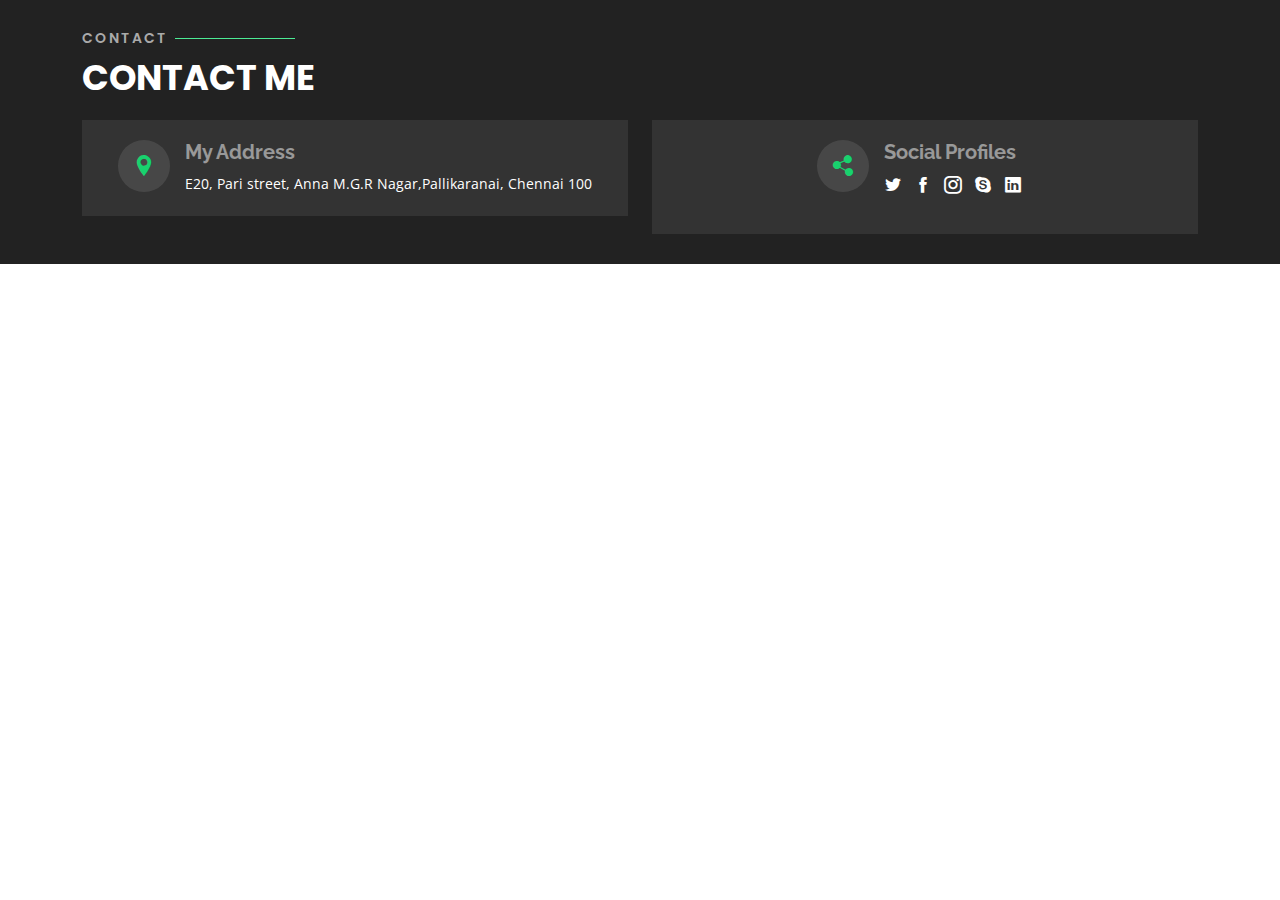
==== contact.html @ d28a2ad4 "add contact-page layout." ====
<!DOCTYPE html>
<html lang="en">
<head>
    <meta charset="UTF-8">
    <meta http-equiv="X-UA-Compatible" content="IE=edge">
    <meta name="viewport" content="width=device-width, initial-scale=1.0">
    <title>Document</title>

        <!-- RESET CSS -->
        <link rel="stylesheet" href="./css/reset.css">

        <!-- GOOGLE FONTS -->
        <link rel="preconnect" href="https://fonts.googleapis.com">
        <link rel="preconnect" href="https://fonts.gstatic.com" crossorigin>
        <link href="https://fonts.googleapis.com/css2?family=Open+Sans:ital,wght@0,300;0,400;0,600;1,300;1,400;1,600;1,700&family=Poppins:ital,wght@0,300;0,400;0,500;0,600;0,700;1,300;1,400;1,500;1,600;1,700&family=Raleway:ital,wght@0,300;0,400;0,500;0,600;0,700;1,300;1,400;1,500;1,600;1,700&display=swap" rel="stylesheet">
    
        <!-- BOOTSTRAP CDN -->
        <link href="https://cdn.jsdelivr.net/npm/bootstrap@5.0.2/dist/css/bootstrap.min.css" rel="stylesheet">
    
        <!-- MAIN STYLES CSS-->
        <link rel="stylesheet" href="./css/styles.css">
        <link rel="stylesheet" href="./css/contact.css">
    
        <!-- ICOFONT -->
        <link rel="stylesheet" href="./css/icofont.min.css">

</head>
<body>
    
    <!-- Contact Section -->
    <section id="contact">
        <div class="container">

            <div class="contact-heading">
                <h2>CONTACT</h2>
            </div>

            <div class="contact-title">
                <p>CONTACT ME</p>
            </div>

            <div class="contact-cnt">
                <div class="row">

                    <div class="col col-sm-12 col-md-6">
                        <div class="contact-cnt-addr d-flex justify-content-center">
                            
                            <div class="contact-cnt-addr-icon">
                                <i class="icofont-location-pin"></i>
                            </div>
                            
                            <div class="contact-cnt-addr-itm">
                                <div class="contact-cnt-addr-itm-hdng">
                                    <h3>My Address</h3>
                                </div>
                                <div class="contact-cnt-addr-itm-elem">
                                    <p>E20, Pari street, Anna M.G.R Nagar,Pallikaranai, Chennai 100</p>
                                </div>
                            </div>
                        </div>
                    </div>

                    <div class="col col-sm-12 col-md-6">
                        <div class="contact-cnt-links d-flex justify-content-center mt-4 mt-md-0">
                            
                            <div class="contact-cnt-links-icon">
                                <i class="icofont-share"></i>
                            </div>
                            
                            <div class="contact-cnt-links-itm">
                                <div class="contact-cnt-links-itm-hdng">
                                    <h3>Social Profiles</h3>
                                </div>
                                <div class="contact-cnt-links-itm-elem">
                                    <ul class="list-unstyled d-flex">
                                        <li><a href=""><i class="icofont-twitter"></i></a></li>
                                        <li><a href=""><i class="icofont-facebook"></i></a></li>
                                        <li><a href=""><i class="icofont-instagram"></i></a></li>
                                        <li><a href=""><i class="icofont-skype"></i></a></li>
                                        <li><a href=""><i class="icofont-linkedin"></i></a></li>
                                    </ul>
                                </div>
                            </div>
                        </div>
                    </div>

                    <div class="col-12"></div>

                    <div class="col-12"></div>
                </div>
            </div>

        </div>
    </section>

        <!-- BOOTSTRAP CDN -->
        <script src="https://cdn.jsdelivr.net/npm/bootstrap@5.0.2/dist/js/bootstrap.bundle.min.js"></script>
        <script src="https://cdn.jsdelivr.net/npm/@popperjs/core@2.9.2/dist/umd/popper.min.js"></script>
        <script src="https://cdn.jsdelivr.net/npm/bootstrap@5.0.2/dist/js/bootstrap.min.js"></script>
</body>
</html>
---- css/styles.css ----
body {
  font-family: "Open Sans", sans-serif;
  font-family: "Poppins", sans-serif;
  font-family: "Raleway", sans-serif;
}

#hero {
  background-color: #050505;
  display: flex;
  align-items: center;
  height: 92vh;
}

/* Navbar */
#hero .nav-bucket .nav-btn {
  text-align: right;
}

#hero .nav-bucket .nav-btn .nav-toggle {
  border: none;
  background: none;
}

#hero .nav-bucket .nav-btn .nav-toggle i {
  color: #fff;
  font-size: 28px;
}

#hero .nav-bucket .nav-links .links {
}

#hero .nav-bucket .nav-links .links li {
}

#hero .nav-bucket .nav-links .links li a {
  text-decoration: none;
  color: rgba(255, 255, 255, 0.7);
}

/* Hero Content */
#hero .hero-cnt .hero-cnt-hdng {
}

#hero .hero-cnt .hero-cnt-hdng h1 {
  font-size: 36px;
  font-weight: 700;
  color: #fff;
  text-align: center;
  font-family: "Poppins", sans-serif;
}

#hero .hero-cnt .hero-cnt-title {
  margin: 20px 0 8px;
}

#hero .hero-cnt .hero-cnt-title h2 {
  color: rgba(255, 255, 255, 0.8);
  font-size: 20px;
  line-height: 30px;
  font-family: "Raleway", sans-serif;
}

#hero .hero-cnt .hero-cnt-title span {
  color: #fff;
  border-bottom: 2px solid #18d26e;
  padding-bottom: 2px;
}

#hero .social-links {
  margin-top: 40px;
  text-align: center;
}

#hero .social-links a {
  display: inline-block;
  text-decoration: none;
  text-align: center;
  font-size: 16px;
  background: rgba(255, 255, 255, 0.1);
  height: 40px;
  width: 40px;
  line-height: 40px;
  border-radius: 50%;
  margin-right: 5px;
}

#hero .social-links i {
  color: #fff;
}

#credits {
  background: rgba(0, 0, 0, 0.8);
}

#credits .crdts-cnt {
  padding: 10px;
  text-align: center;
}

#credits .crdts-cnt p {
  margin: 0;
  font-size: 13px;
  color: #fff;
  font-weight: 500;
}

#credits .crdts-cnt a {
  color: #18d26e;
  text-decoration: none;
}

@media (min-width: 576px) {
  #hero .hero-cnt .hero-cnt-title h2 {
    text-align: center;
  }
}

@media (min-width: 768px) {
}

@media (min-width: 992px) {
  #hero .nav-bucket .nav-btn .nav-toggle i {
    display: none;
  }

  #hero .social-links {
    margin-top: 70px;
    text-align: center;
  }
}

@media (min-width: 1200px) {
  #hero .hero-cnt .hero-cnt-hdng h1 {
    text-align: left;
  }

  #hero .hero-cnt .hero-cnt-title h2 {
    text-align: left;
  }

  #hero .social-links {
    text-align: left;
  }

  #credits .crdts-cnt {
    text-align: right;
  }
}

@media (min-width: 1400px) {
}
---- css/contact.css ----
body {
  font-family: "Open Sans", sans-serif;
  font-family: "Poppins", sans-serif;
  font-family: "Raleway", sans-serif;
}

#contact {
  background-color: #222222;
  padding: 30px;
}

#contact .contact-heading {
  position: relative;
  margin-bottom: 5px;
}

#contact .contact-heading h2 {
  color: #aaaaaa;
  font-size: 14px;
  font-weight: 600;
  font-family: "Poppins", sans-serif;
  margin: 0;
  letter-spacing: 2px;
}

#contact .contact-heading h2::after {
  content: "";
  position: absolute;
  border-bottom: 1px solid #4ceb95;
  width: 120px;
  height: 1px;
  top: 8px;
  left: 93px;
}

#contact .contact-title {
}

#contact .contact-title p {
  font-size: 35px;
  font-weight: 700;
  color: #fff;
  font-family: "Poppins", sans-serif;
}

#contact .contact-cnt {
}

#contact .contact-cnt .contact-cnt-addr {
  background: rgba(255, 255, 255, 0.08);
  padding: 20px;
}

#contact .contact-cnt .contact-cnt-addr .contact-cnt-addr-icon {
}

#contact .contact-cnt .contact-cnt-addr .contact-cnt-addr-icon i {
  font-size: 24px;
  display: inline-block;
  color: #18d26e;
  background: rgba(255, 255, 255, 0.1);
  border-radius: 50%;
  padding: 14px;
}

#contact .contact-cnt .contact-cnt-addr .contact-cnt-addr-itm {
  margin-left: 15px;
}

#contact
  .contact-cnt
  .contact-cnt-addr
  .contact-cnt-addr-itm
  .contact-cnt-addr-itm-hdng {
}

#contact
  .contact-cnt
  .contact-cnt-addr
  .contact-cnt-addr-itm
  .contact-cnt-addr-itm-hdng
  h3 {
  font-size: 20px;
  font-weight: 700;
  color: rgba(255, 255, 255, 0.5);
  font-family: "Raleway", sans-serif;
}

#contact
  .contact-cnt
  .contact-cnt-addr
  .contact-cnt-addr-itm
  .contact-cnt-addr-itm-elem {
}

#contact
  .contact-cnt
  .contact-cnt-addr
  .contact-cnt-addr-itm
  .contact-cnt-addr-itm-elem
  p {
  font-size: 14px;
  line-height: 24px;
  color: #fff;
  font-family: "Open Sans", sans-serif;
  margin: 0;
}

#contact .contact-cnt .contact-cnt-links {
  background: rgba(255, 255, 255, 0.08);
  padding: 20px;
}

#contact .contact-cnt .contact-cnt-links .contact-cnt-links-icon {
}

#contact .contact-cnt .contact-cnt-links .contact-cnt-links-icon i {
  font-size: 24px;
  display: inline-block;
  color: #18d26e;
  background: rgba(255, 255, 255, 0.1);
  border-radius: 50%;
  padding: 14px;
}

#contact .contact-cnt .contact-cnt-links .contact-cnt-links-itm {
  margin-left: 15px;
}

#contact
  .contact-cnt
  .contact-cnt-links
  .contact-cnt-links-itm
  .contact-cnt-links-itm-hdng {
}

#contact
  .contact-cnt
  .contact-cnt-links
  .contact-cnt-links-itm
  .contact-cnt-links-itm-hdng
  h3 {
  font-size: 20px;
  font-weight: 700;
  color: rgba(255, 255, 255, 0.5);
  font-family: "Raleway", sans-serif;
}

#contact
  .contact-cnt
  .contact-cnt-links
  .contact-cnt-links-itm
  .contact-cnt-links-itm-elem {
}

#contact
  .contact-cnt
  .contact-cnt-links
  .contact-cnt-links-itm
  .contact-cnt-links-itm-elem
  a {
  font-size: 18px;
  line-height: 24px;
  color: #fff;
  font-family: "Open Sans", sans-serif;
  margin-right: 12px;
  text-decoration: none;
}
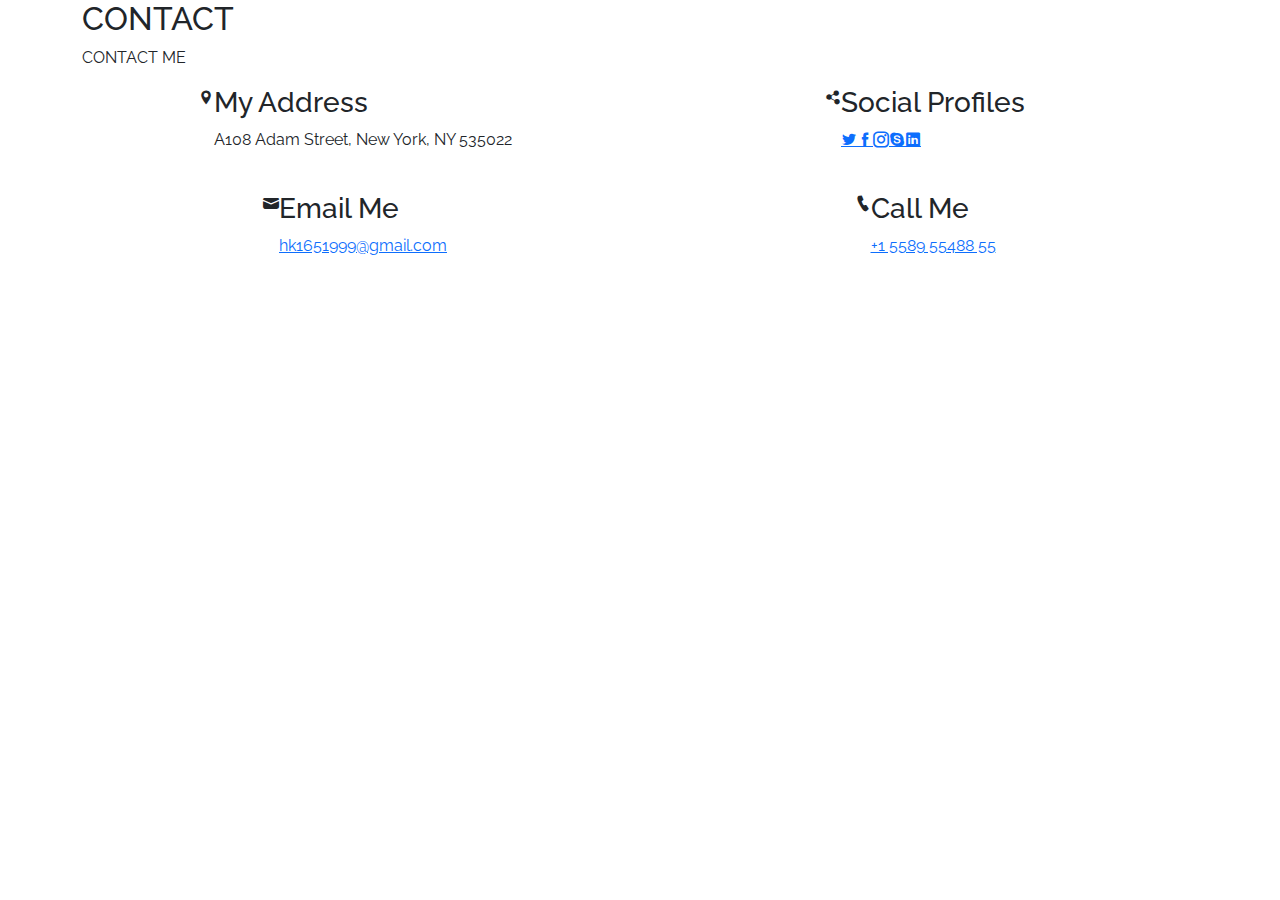
==== commit fb1668fd: "add header section." ====
--- a/contact.html
+++ b/contact.html
@@ -18,7 +18,7 @@
         <link href="https://cdn.jsdelivr.net/npm/bootstrap@5.0.2/dist/css/bootstrap.min.css" rel="stylesheet">
     
         <!-- MAIN STYLES CSS-->
-        <link rel="stylesheet" href="./css/styles.css">
+        <!-- <link rel="stylesheet" href="./css/styles.css"> -->
         <link rel="stylesheet" href="./css/contact.css">
     
         <!-- ICOFONT -->
@@ -42,7 +42,7 @@
             <div class="contact-cnt">
                 <div class="row">
 
-                    <div class="col col-sm-12 col-md-6">
+                    <div class="col-12 col-md-6">
                         <div class="contact-cnt-addr d-flex justify-content-center">
                             
                             <div class="contact-cnt-addr-icon">
@@ -54,13 +54,13 @@
                                     <h3>My Address</h3>
                                 </div>
                                 <div class="contact-cnt-addr-itm-elem">
-                                    <p>E20, Pari street, Anna M.G.R Nagar,Pallikaranai, Chennai 100</p>
+                                    <p>A108 Adam Street, New York, NY 535022</p>
                                 </div>
                             </div>
                         </div>
                     </div>
 
-                    <div class="col col-sm-12 col-md-6">
+                    <div class="col-12 col-md-6">
                         <div class="contact-cnt-links d-flex justify-content-center mt-4 mt-md-0">
                             
                             <div class="contact-cnt-links-icon">
@@ -72,7 +72,7 @@
                                     <h3>Social Profiles</h3>
                                 </div>
                                 <div class="contact-cnt-links-itm-elem">
-                                    <ul class="list-unstyled d-flex">
+                                    <ul class="list-unstyled d-flex m-0">
                                         <li><a href=""><i class="icofont-twitter"></i></a></li>
                                         <li><a href=""><i class="icofont-facebook"></i></a></li>
                                         <li><a href=""><i class="icofont-instagram"></i></a></li>
@@ -84,9 +84,41 @@
                         </div>
                     </div>
 
-                    <div class="col-12"></div>
+                    <div class="col-12 col-md-6">
+                        <div class="contact-cnt-mail d-flex justify-content-center mt-4">
+                            
+                            <div class="contact-cnt-mail-icon">
+                                <i class="icofont-ui-message"></i>
+                            </div>
+                            
+                            <div class="contact-cnt-mail-itm">
+                                <div class="contact-cnt-mail-itm-hdng">
+                                    <h3>Email Me</h3>
+                                </div>
+                                <div class="contact-cnt-mail-itm-elem">
+                                    <a href="">hk1651999@gmail.com</a>
+                                </div>
+                            </div>
+                        </div>
+                    </div>
 
-                    <div class="col-12"></div>
+                    <div class="col-12 col-md-6">
+                        <div class="contact-cnt-call d-flex justify-content-center mt-4">
+                            
+                            <div class="contact-cnt-call-icon">
+                                <i class="icofont-ui-call"></i>
+                            </div>
+                            
+                            <div class="contact-cnt-call-itm">
+                                <div class="contact-cnt-call-itm-hdng">
+                                    <h3>Call Me</h3>
+                                </div>
+                                <div class="contact-cnt-call-itm-elem">
+                                    <a href="">+1 5589 55488 55</a>
+                                </div>
+                            </div>
+                        </div>
+                    </div>
                 </div>
             </div>
 
--- a/css/styles.css
+++ b/css/styles.css
@@ -4,148 +4,120 @@
   font-family: "Raleway", sans-serif;
 }
 
-#hero {
-  background-color: #050505;
-  display: flex;
-  align-items: center;
-  height: 92vh;
+#header {
+  background: #e9e8e6;
+  padding: 15px 0;
 }
 
-/* Navbar */
-#hero .nav-bucket .nav-btn {
-  text-align: right;
+#header .header-main .header-title {
 }
 
-#hero .nav-bucket .nav-btn .nav-toggle {
+#header .header-main .header-title a {
+  font-size: 28px;
+  color: #222222;
+  font-weight: 400;
+}
+
+#header .header-main .header-links-nav {
+  padding-left: 40px;
+}
+
+#header .header-main .header-links {
+  padding-right: 15px;
+}
+
+#header .header-main .header-links ul li a {
+  color: #6f6f6f;
+  font-size: 18px;
+  padding-left: 6px;
+}
+
+#header .header-main .header-nav {
+}
+
+#header .header-main .header-nav .header-nav-btn {
+}
+
+#header .header-main .header-nav .header-nav-btn .nav-toggle {
   border: none;
+  color: #6f6f6f;
+  font-size: 28px;
   background: none;
 }
 
-#hero .nav-bucket .nav-btn .nav-toggle i {
-  color: #fff;
-  font-size: 28px;
+#header .header-main .header-nav .header-nav-links .links {
+  overflow: hidden;
+  height: 0;
 }
 
-#hero .nav-bucket .nav-links .links {
-}
-
-#hero .nav-bucket .nav-links .links li {
-}
-
-#hero .nav-bucket .nav-links .links li a {
-  text-decoration: none;
-  color: rgba(255, 255, 255, 0.7);
-}
-
-/* Hero Content */
-#hero .hero-cnt .hero-cnt-hdng {
-}
-
-#hero .hero-cnt .hero-cnt-hdng h1 {
-  font-size: 36px;
-  font-weight: 700;
-  color: #fff;
-  text-align: center;
-  font-family: "Poppins", sans-serif;
-}
-
-#hero .hero-cnt .hero-cnt-title {
-  margin: 20px 0 8px;
-}
-
-#hero .hero-cnt .hero-cnt-title h2 {
-  color: rgba(255, 255, 255, 0.8);
-  font-size: 20px;
-  line-height: 30px;
-  font-family: "Raleway", sans-serif;
-}
-
-#hero .hero-cnt .hero-cnt-title span {
-  color: #fff;
-  border-bottom: 2px solid #18d26e;
-  padding-bottom: 2px;
-}
-
-#hero .social-links {
-  margin-top: 40px;
-  text-align: center;
-}
-
-#hero .social-links a {
-  display: inline-block;
-  text-decoration: none;
-  text-align: center;
-  font-size: 16px;
-  background: rgba(255, 255, 255, 0.1);
-  height: 40px;
-  width: 40px;
-  line-height: 40px;
-  border-radius: 50%;
-  margin-right: 5px;
-}
-
-#hero .social-links i {
-  color: #fff;
-}
-
-#credits {
-  background: rgba(0, 0, 0, 0.8);
-}
-
-#credits .crdts-cnt {
-  padding: 10px;
-  text-align: center;
-}
-
-#credits .crdts-cnt p {
-  margin: 0;
-  font-size: 13px;
-  color: #fff;
-  font-weight: 500;
-}
-
-#credits .crdts-cnt a {
-  color: #18d26e;
-  text-decoration: none;
+#header .header-main .header-nav .header-nav-links .links a {
+  display: block;
 }
 
 @media (min-width: 576px) {
-  #hero .hero-cnt .hero-cnt-title h2 {
-    text-align: center;
-  }
 }
 
 @media (min-width: 768px) {
 }
 
 @media (min-width: 992px) {
-  #hero .nav-bucket .nav-btn .nav-toggle i {
+  #header .header-nav {
+  }
+
+  #header .header-nav .header-nav-btn .nav-toggle {
     display: none;
   }
 
-  #hero .social-links {
-    margin-top: 70px;
-    text-align: center;
+  #header .header-main .header-nav .header-nav-links {
+    position: relative;
+  }
+
+  #header .header-main .header-nav .header-nav-links .links {
+    height: auto;
+    position: absolute;
+    top: -23px;
+    right: 125px;
+  }
+
+  #header .header-main .header-nav .header-nav-links .links li {
+    padding: 10px 0 10px 30px;
+  }
+
+  #header .header-main .header-nav .header-nav-links .links li a {
+    color: #888888;
+    font-size: 15px;
+    font-weight: 600;
+    font-family: "Raleway", sans-serif;
+  }
+
+  #header .header-main .header-nav .header-nav-links .links li .active {
+    color: #222222;
+  }
+
+  #header .header-main .header-nav .header-nav-links .links li .active::after {
+    content: "";
+    position: absolute;
+    border-bottom: 2px solid #34b7a7;
+    width: 25px;
+    bottom: 9px;
+    left: 31px;
   }
 }
 
 @media (min-width: 1200px) {
-  #hero .hero-cnt .hero-cnt-hdng h1 {
-    text-align: left;
-  }
-
-  #hero .hero-cnt .hero-cnt-title h2 {
-    text-align: left;
-  }
-
-  #hero .social-links {
-    text-align: left;
-  }
-
-  #credits .crdts-cnt {
-    text-align: right;
+  #header .header-main .header-nav .header-nav-links .links {
+    height: auto;
+    position: absolute;
+    top: -23px;
+    right: 190px;
   }
 }
 
 @media (min-width: 1400px) {
+  #header .header-main .header-nav .header-nav-links .links {
+    height: auto;
+    position: absolute;
+    top: -23px;
+    right: 360px;
+  }
 }
--- a/css/contact.css
+++ b/css/contact.css
@@ -4,165 +4,7 @@
   font-family: "Raleway", sans-serif;
 }
 
-#contact {
-  background-color: #222222;
-  padding: 30px;
+#header {
+  background: #e9e8e6;
+  padding: 15px 0;
 }
-
-#contact .contact-heading {
-  position: relative;
-  margin-bottom: 5px;
-}
-
-#contact .contact-heading h2 {
-  color: #aaaaaa;
-  font-size: 14px;
-  font-weight: 600;
-  font-family: "Poppins", sans-serif;
-  margin: 0;
-  letter-spacing: 2px;
-}
-
-#contact .contact-heading h2::after {
-  content: "";
-  position: absolute;
-  border-bottom: 1px solid #4ceb95;
-  width: 120px;
-  height: 1px;
-  top: 8px;
-  left: 93px;
-}
-
-#contact .contact-title {
-}
-
-#contact .contact-title p {
-  font-size: 35px;
-  font-weight: 700;
-  color: #fff;
-  font-family: "Poppins", sans-serif;
-}
-
-#contact .contact-cnt {
-}
-
-#contact .contact-cnt .contact-cnt-addr {
-  background: rgba(255, 255, 255, 0.08);
-  padding: 20px;
-}
-
-#contact .contact-cnt .contact-cnt-addr .contact-cnt-addr-icon {
-}
-
-#contact .contact-cnt .contact-cnt-addr .contact-cnt-addr-icon i {
-  font-size: 24px;
-  display: inline-block;
-  color: #18d26e;
-  background: rgba(255, 255, 255, 0.1);
-  border-radius: 50%;
-  padding: 14px;
-}
-
-#contact .contact-cnt .contact-cnt-addr .contact-cnt-addr-itm {
-  margin-left: 15px;
-}
-
-#contact
-  .contact-cnt
-  .contact-cnt-addr
-  .contact-cnt-addr-itm
-  .contact-cnt-addr-itm-hdng {
-}
-
-#contact
-  .contact-cnt
-  .contact-cnt-addr
-  .contact-cnt-addr-itm
-  .contact-cnt-addr-itm-hdng
-  h3 {
-  font-size: 20px;
-  font-weight: 700;
-  color: rgba(255, 255, 255, 0.5);
-  font-family: "Raleway", sans-serif;
-}
-
-#contact
-  .contact-cnt
-  .contact-cnt-addr
-  .contact-cnt-addr-itm
-  .contact-cnt-addr-itm-elem {
-}
-
-#contact
-  .contact-cnt
-  .contact-cnt-addr
-  .contact-cnt-addr-itm
-  .contact-cnt-addr-itm-elem
-  p {
-  font-size: 14px;
-  line-height: 24px;
-  color: #fff;
-  font-family: "Open Sans", sans-serif;
-  margin: 0;
-}
-
-#contact .contact-cnt .contact-cnt-links {
-  background: rgba(255, 255, 255, 0.08);
-  padding: 20px;
-}
-
-#contact .contact-cnt .contact-cnt-links .contact-cnt-links-icon {
-}
-
-#contact .contact-cnt .contact-cnt-links .contact-cnt-links-icon i {
-  font-size: 24px;
-  display: inline-block;
-  color: #18d26e;
-  background: rgba(255, 255, 255, 0.1);
-  border-radius: 50%;
-  padding: 14px;
-}
-
-#contact .contact-cnt .contact-cnt-links .contact-cnt-links-itm {
-  margin-left: 15px;
-}
-
-#contact
-  .contact-cnt
-  .contact-cnt-links
-  .contact-cnt-links-itm
-  .contact-cnt-links-itm-hdng {
-}
-
-#contact
-  .contact-cnt
-  .contact-cnt-links
-  .contact-cnt-links-itm
-  .contact-cnt-links-itm-hdng
-  h3 {
-  font-size: 20px;
-  font-weight: 700;
-  color: rgba(255, 255, 255, 0.5);
-  font-family: "Raleway", sans-serif;
-}
-
-#contact
-  .contact-cnt
-  .contact-cnt-links
-  .contact-cnt-links-itm
-  .contact-cnt-links-itm-elem {
-}
-
-#contact
-  .contact-cnt
-  .contact-cnt-links
-  .contact-cnt-links-itm
-  .contact-cnt-links-itm-elem
-  a {
-  font-size: 18px;
-  line-height: 24px;
-  color: #fff;
-  font-family: "Open Sans", sans-serif;
-  margin-right: 12px;
-  text-decoration: none;
-}
